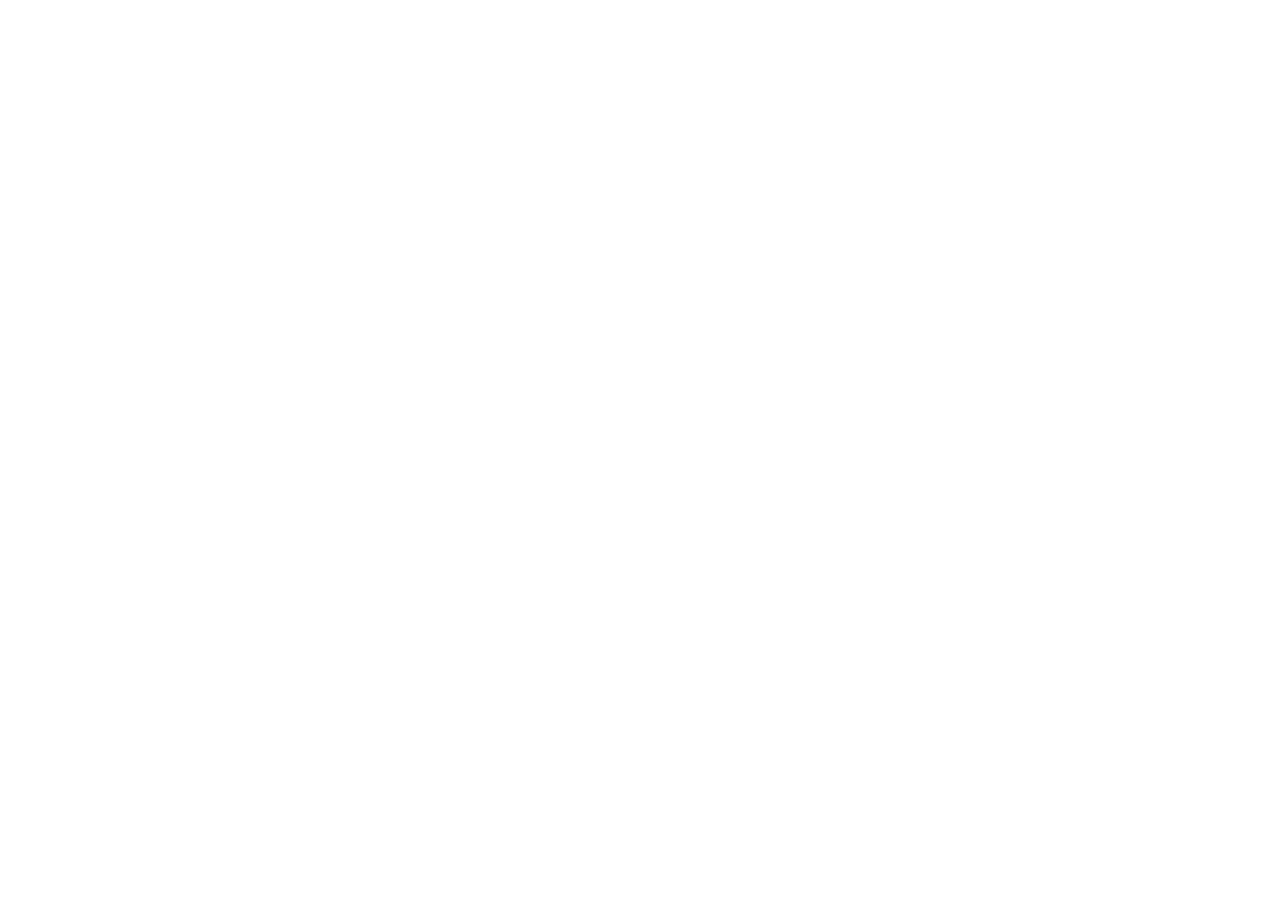
==== lesson_11/index.html @ 67d34f3a "Lesson 11" ====
<!DOCTYPE html>
<html lang="en">
<head>
    <meta charset="UTF-8">
    <link rel="stylesheet" href="./styles.css">
    <title>Cascade</title>
    <style>

    </style>
</head>
<body>
    <div class="target-class" id="target-id">

    </div>
</body>
</html>
---- lesson_11/styles.css ----
.target {

}
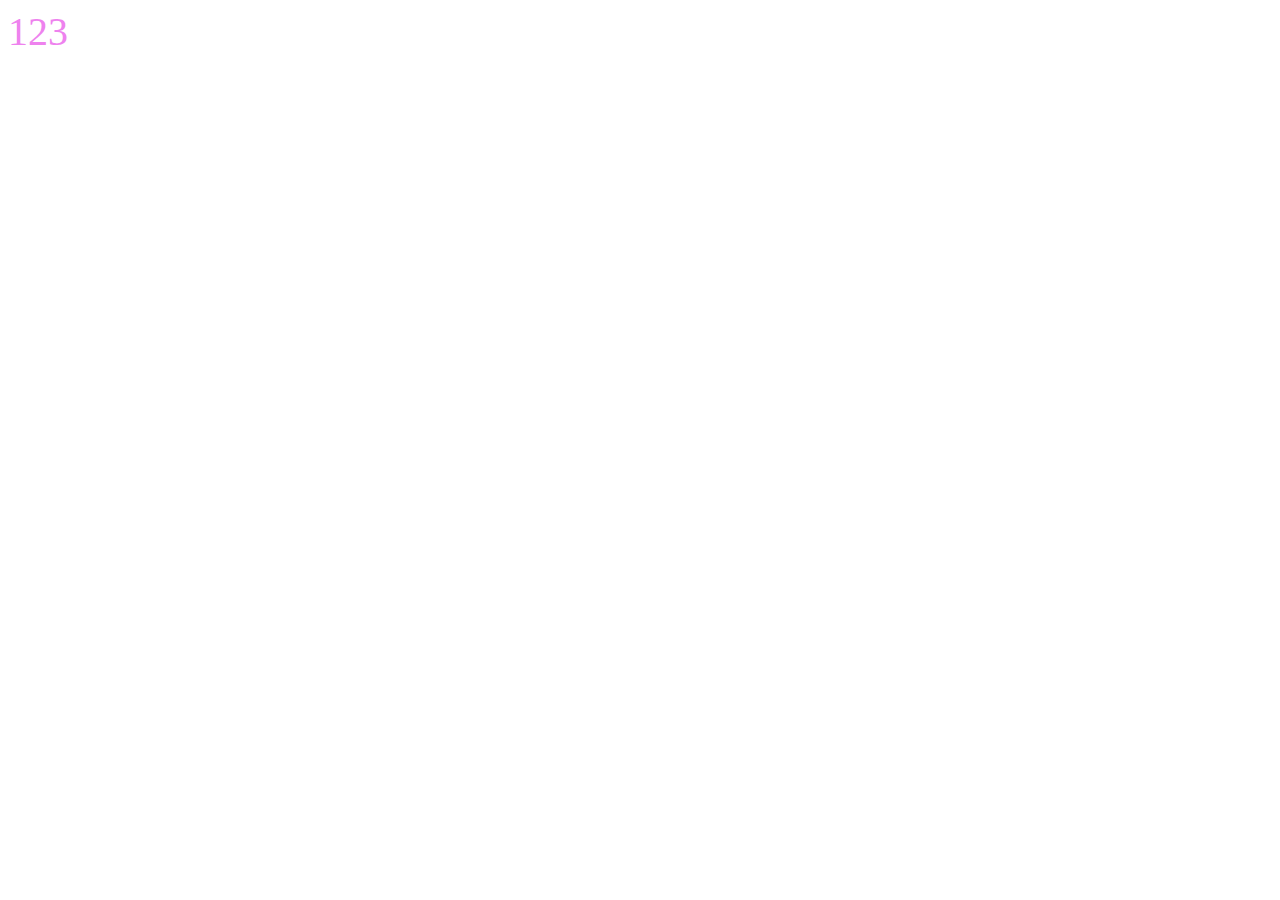
==== commit ad2e5879: "Lesson 11" ====
--- a/lesson_11/index.html
+++ b/lesson_11/index.html
@@ -3,14 +3,17 @@
 <head>
     <meta charset="UTF-8">
     <link rel="stylesheet" href="./styles.css">
+    <style>
+        #target-id {
+            color: yellow;
+        }
+    </style>
     <title>Cascade</title>
-    <style>
-
-    </style>
 </head>
 <body>
-    <div class="target-class" id="target-id">
-
-    </div>
+    <div class="target-class" id="target-id" style="color: gray !important;">123</div>
+    <script>
+        document.getElementById('target-id').setAttribute('style', 'color: violet !important')
+    </script>
 </body>
 </html>--- a/lesson_11/styles.css
+++ b/lesson_11/styles.css
@@ -1,3 +1,16 @@
-.target {
+body {
+    font-size: 40px;
+    color: red;
+}
 
+.target-class {
+    color: green;
+}
+
+.target-class {
+    color: blue;
+}
+
+div {
+    color: orange;
 }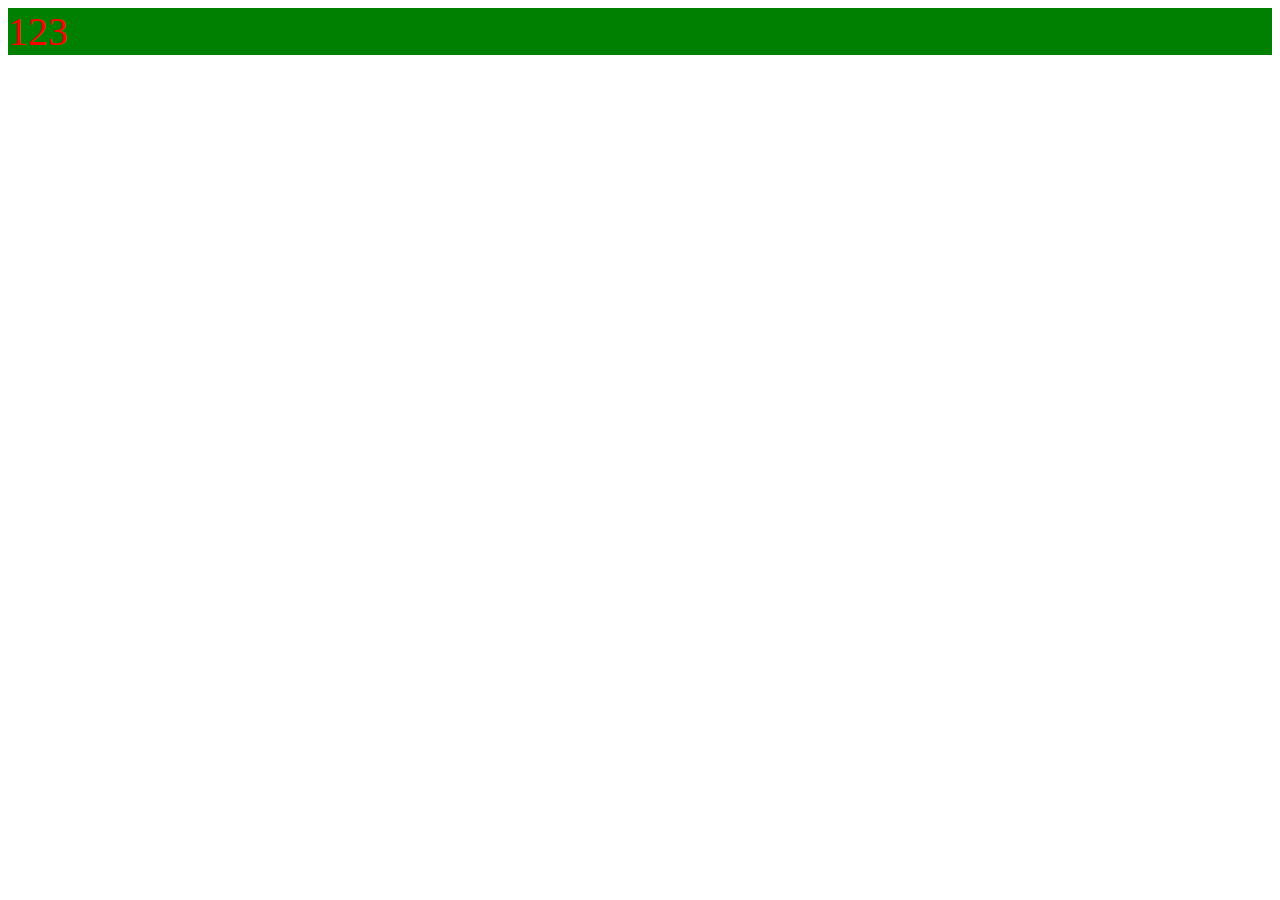
==== commit fc506070: "Lesson 12" ====
--- a/lesson_11/index.html
+++ b/lesson_11/index.html
@@ -3,17 +3,16 @@
 <head>
     <meta charset="UTF-8">
     <link rel="stylesheet" href="./styles.css">
-    <style>
-        #target-id {
-            color: yellow;
-        }
-    </style>
     <title>Cascade</title>
 </head>
 <body>
-    <div class="target-class" id="target-id" style="color: gray !important;">123</div>
+    <div class="target-class" id="target-id">123</div>
     <script>
-        document.getElementById('target-id').setAttribute('style', 'color: violet !important')
+        // let counter = 0
+        // setInterval(function () {
+        //     document.getElementById('target-id').setAttribute('style', 'background-color: red')
+        //     console.log(++counter)
+        // }, 1000)
     </script>
 </body>
 </html>--- a/lesson_11/styles.css
+++ b/lesson_11/styles.css
@@ -4,13 +4,22 @@
 }
 
 .target-class {
-    color: green;
+    background-color: green;
+    transition: background-color 0s 10s ease;
 }
 
-.target-class {
-    color: blue;
+div.target-class {
+    background-color: green;
+    transition: background-color 0s 10s ease;
 }
 
-div {
-    color: orange;
+#target-class {
+    background-color: green;
+    transition: background-color 0s 10s ease;
+}
+
+
+#target-class {
+    background-color: green;
+    transition: background-color 0s 10s ease;
 }